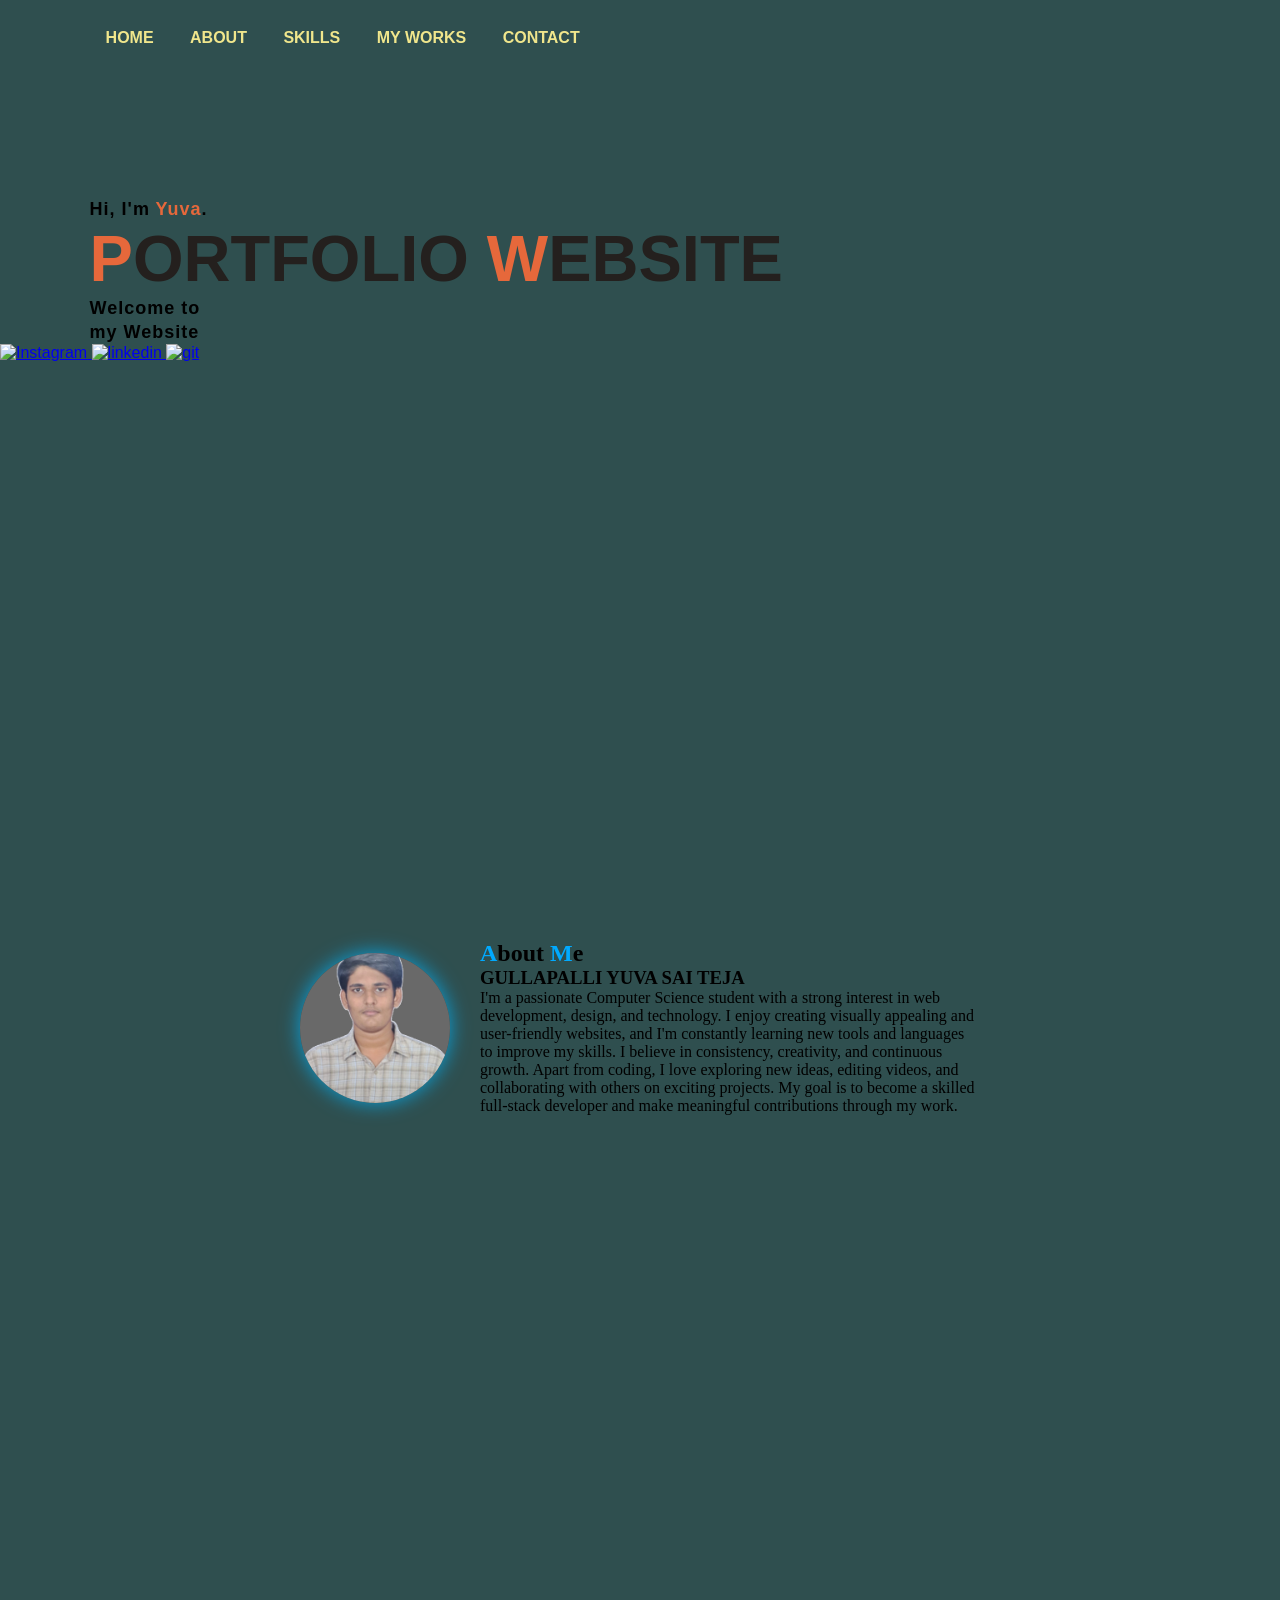
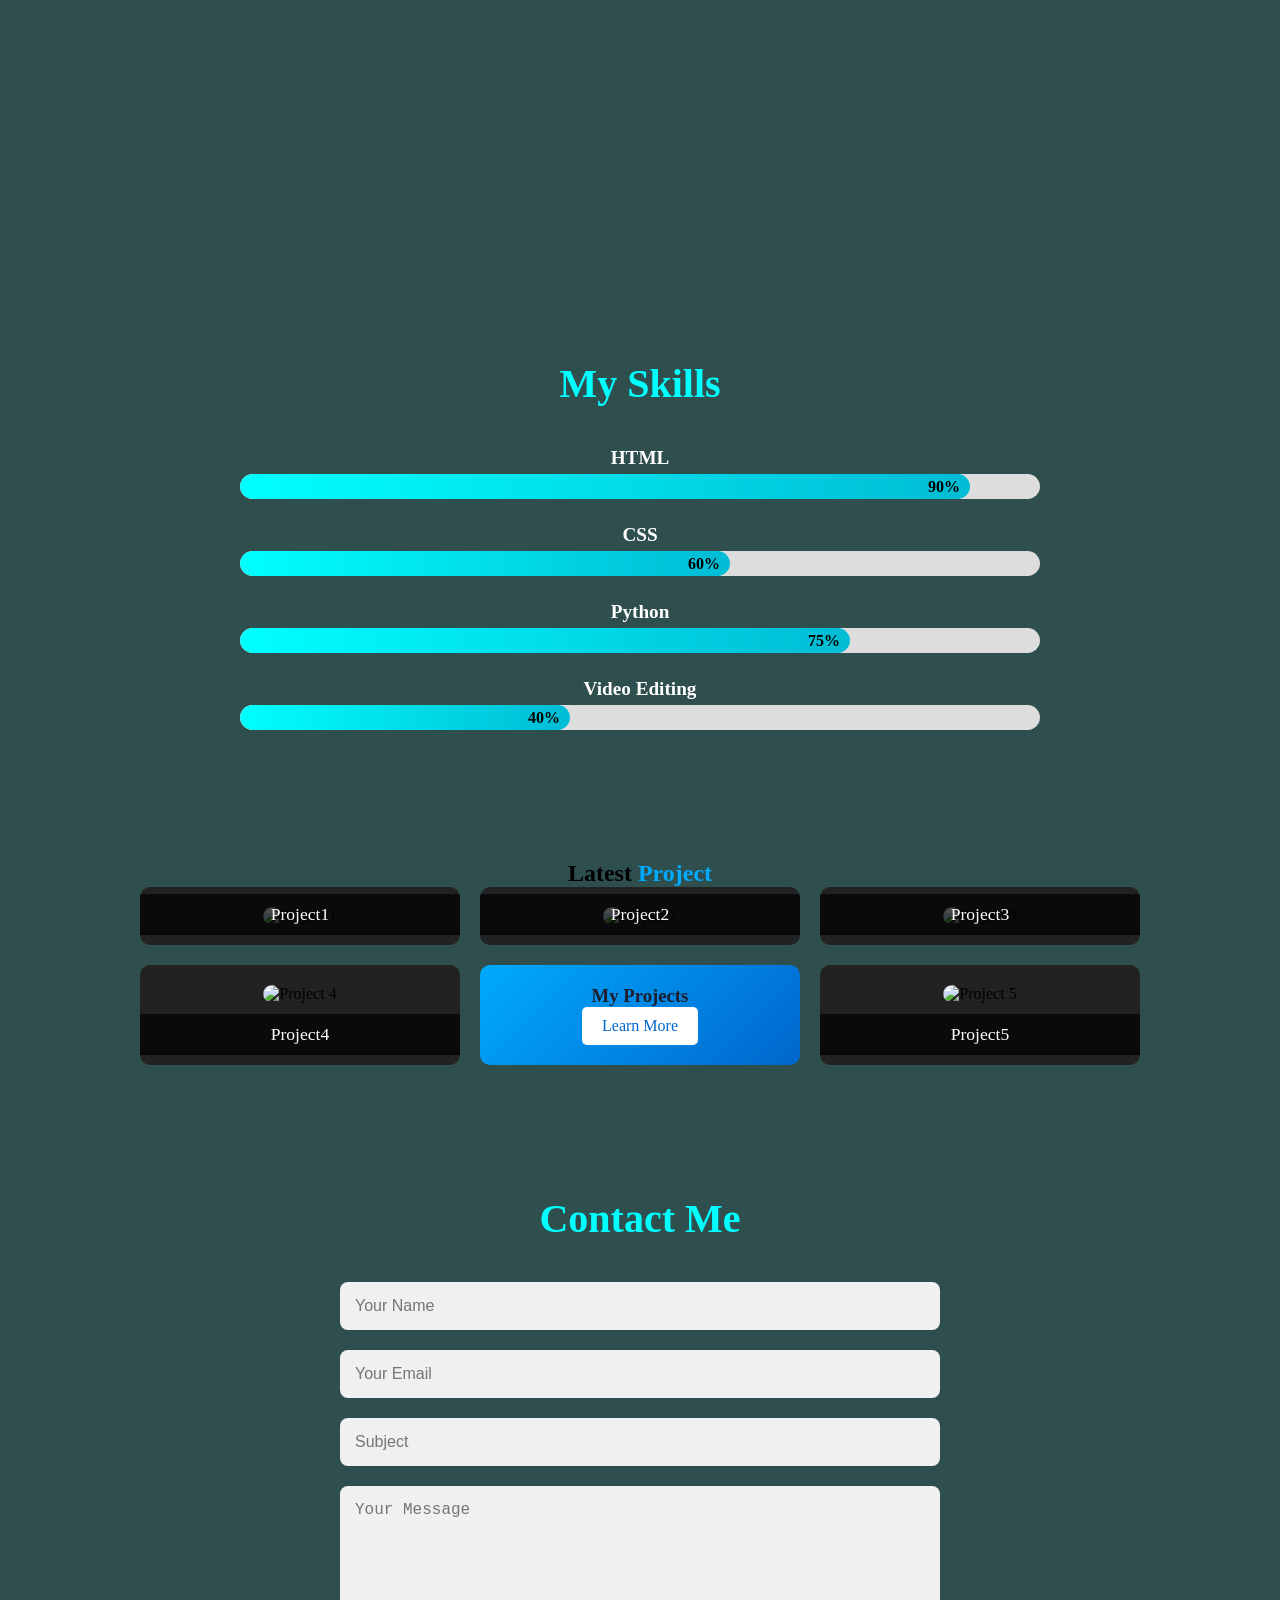
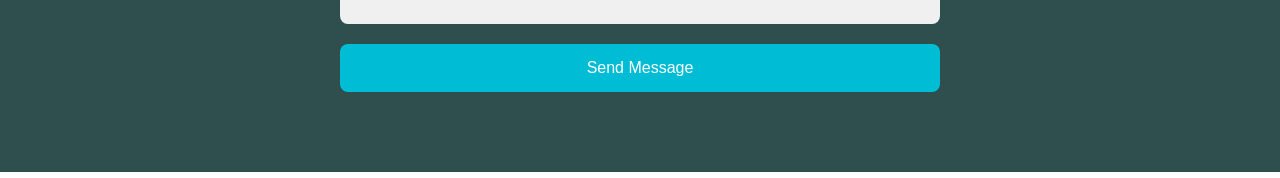
==== index.html @ 939fd6fb "Update and rename proj.html to index.html" ====
<!DOCTYPE html>
<html lang="en">
<head>
    <title>My Portfolio</title>
    <meta name="viewport" content="width=device-width,initial-scale=1">
    <link rel="stylesheet" href="style.css">
    <style>
        html{
            scroll-behavior: smooth;
        }
    </style>
</head>
<body>
    
    <div class="main">
        <div class="navbar">
            <ul>
            
            
                <li><a href="#">HOME</a></li>
                <li><a href="#about">ABOUT</a></li>
                <li><a href="#skills">SKILLS</a></li>
                <li><a href="#works">MY WORKS</a></li>
                <li><a href="#contact">CONTACT</a></li>
            </ul>
            <div class="left-container"></div>
            <div class="right-container"></div>
        </div>

        <div class="info">
            <h3>Hi, I'm <span>Yuva</span>.</h3>
            <h1><span>P</span>ORTFOLIO <span>W</span>EBSITE</h1>
            <h3> 
                Welcome to<br> my Website <br></h3>
               
        </div>

       
        <a href="https://www.instagram.com/yuvasai_23?igsh=MTc4dDF3c2tneDF3Zw==" target="_blank" class="link">
            <img src="https://upload.wikimedia.org/wikipedia/commons/a/a5/Instagram_icon.png" alt="Instagram">
        </a>
        <a href="https://www.linkedin.com/in/yuva-gullapalli-153ab1334?utm_source=share&utm_campaign=share_via&utm_content=profile&utm_medium=android_apps" class="link">
            <img src="linkedin.png" alt="linkedin">
        </a>
        <a href="https://github.com/Yuva1123" target="_blank" class="link">
            <img src="github.png" alt="git">
        </a>
        
        </div>

        
       
       
    </div>
    <section class="me" id="about">
        <div class="container">
          
          
          <div class="design">
            <div class="circle"></div>
          </div>
      
      
          <div class="start">
            <h2 class="heading"><span>A</span>bout <span>M</span>e</h2>
            <h3>GULLAPALLI YUVA SAI TEJA</h3>
            <p> I'm a passionate Computer Science student with a strong interest in web development, design, and technology. I enjoy creating visually appealing and user-friendly websites, and I'm constantly learning new tools and languages to improve my skills. I believe in consistency, creativity, and continuous growth. Apart from coding, I love exploring new ideas, editing videos, and collaborating with others on exciting projects. My goal is to become a skilled full-stack developer and make meaningful contributions through my work.</p>
          </div>
      
        </div>
      </section>
    
<section class="skills" id="skills">
    <h2 class="section-title">My <span>Skills</span></h2>
  
    <div class="skills-container">
      <div class="skill">
        <h3>HTML</h3>
        <div class="skill-bar">
          <div class="skill-fill html">90%</div>
        </div>
      </div>
      <div class="skill">
        <h3>CSS</h3>
        <div class="skill-bar">
          <div class="skill-fill css">60%</div>
        </div>
      </div>
      
      <div class="skill">
        <h3>Python</h3>
        <div class="skill-bar">
          <div class="skill-fill python">75%</div>
        </div>
      </div>
      <div class="skill">
        <h3>Video Editing</h3>
        <div class="skill-bar">
          <div class="skill-fill editing">40%</div>
        </div>
      </div>
    </div>
  </section>
    <section class="projects" id="works">
        <h2>Latest <span>Project</span></h2>
        <div class="grid">
            <div class="project-item">
                <img src="webdesign.jpeg" alt="Project 1">
            <div class="projectname">Project1</div>
            </div>
            <div class="project-item">
                <img src="wd1.jpeg" alt="Project 2">
                <div class="projectname">Project2</div>   
            </div>
            <div class="project-item">
                <img src="wd2.jpeg" alt="Project 3">
                <div class="projectname">Project3</div>
            </div>
            <div class="project-item">
                <img src="wd1.jpeg" alt="Project 4">
                <div class="projectname">Project4</div>
            </div>
            <div class="project-item highlight">
                <h3>My Projects</h3>
                
                <a href="#" class="btn">Learn More</a>
            </div>
            <div class="project-item"><img src="webdesign.jpeg" alt="Project 5">
                <div class="projectname">Project5</div>
            </div>
        </div>
    </section>
    
<section class="contact" id="contact">
    <h2 class="section-title">Contact <span>Me</span></h2>
  
    <form class="contact-form">
      <input type="text" placeholder="Your Name" required>
      <input type="email" placeholder="Your Email" required>
      <input type="text" placeholder="Subject" required>
      <textarea rows="6" placeholder="Your Message" required></textarea>
      <button type="submit">Send Message</button>
    </form>
  </section>
    
    
</body>
</html>
---- style.css ----
*{
    margin: 0;
    padding: 0;
}

.main{
    width: 100%;
    background-color:darkslategrey;
    background-position: center;
    background-size: cover;
    height: 100vh;
    position: relative;
    font-family: sans-serif;

}

.navbar{
    min-height: 10vh;
    width:86%;
    display: flex;
    margin: auto;
    padding: 15px 0;
    align-items: center;
    justify-content: space-between;
    
}




.navbar .logo{
    width: 120px;
    cursor: pointer;
    margin-top: -3%;
    margin-left: -2%;
}

ul{
    margin-top: -4%;
}

ul li{
    list-style: none;
    display: inline-block;
    padding: 10px 16px;
}

ul li a{
    font-size: 16px;
    font-weight: bold;
    text-decoration: none;
    color:khaki;
    margin-top: -3%;
    transition: .4s ease;

}

ul li a:hover{
    color: rgb(230,104,59);
}

.info{
    margin-left: 7%;
    margin-top: 6%;
}

.info h1{
    font-size: 65px;
    color: rgb(36,32,30);
}

.info h3{
    font-size: 18px;
    letter-spacing: 1px;
    line-height: 24px;
}

.info span{
    color: rgb(230,104,59);
}

.info button{
    text-decoration:  none;
    color: #fff;
    background: rgb(36,32,30);
    margin: 26px 0;
    padding: 10px 18px;
    border-radius: 10px;
    display: inline-block;
    transition: .4s ease;
}

.info a:hover{
    background: rgb(59,174,209);
}

.image{
    width: 30%;
    height: 60%;
    position: absolute;
    right: 100px;
    bottom: 0;
}

.image img{
    position: absolute;
    height: 140%;
    left: 40%;
    transform: translate(-55%);
    bottom: 0;
    transition: left 2s ease;
}

.image:hover .my{
    left: 55%;
}


.link img {
    width: 50px;
    transition: transform 0.3s;
}
.link img:hover {
    transform: scale(1.2);
}
.me{
    padding: 40px 20px;
    background-color: darkslategrey;
    height: 100vh;
}
.container {
    display: flex;
    align-items: center; 
    justify-content: center;
    gap: 30px; 
    flex-wrap: wrap; 
  }
  
  .design {
    display: flex;
    justify-content: center;
    align-items: center;
  }
  
  .circle {
    width: 150px;
    height: 150px;
    border-radius: 50%;
    background: url("sai.jpeg");
    background-size: cover;
    background-position: center;
    box-shadow: 0 0 20px rgba(0, 183, 255, 0.8);
  }
  
  .start {
    max-width: 500px;
  }
  .start span{
    color: #00aaff;
  }
  
  @media (max-width: 768px) {
    .container {
      flex-direction: column;
      text-align: center;
    }
  }
  .skills {
    padding: 80px 20px;
    background-color:darkslategrey;
    color: white;
    text-align: center;
  }
  
  .section-title {
    font-size: 2.5rem;
    margin-bottom: 40px;
    color: cyan;
  }
  
  .skills-container {
    max-width: 800px;
    margin: auto;
    display: flex;
    flex-direction: column;
    gap: 25px;
  }
  
  .skill h3 {
    font-size: 1.2rem;
    margin-bottom: 5px;
  }
  
  .skill-bar {
    background: #ddd;
    height: 25px;
    border-radius: 20px;
    overflow: hidden;
  }
  
  .skill-fill {
    height: 100%;
    background: linear-gradient(to right, #00ffff, #00bcd4);
    color: black;
    font-weight: bold;
    text-align: right;
    padding-right: 10px;
    border-radius: 20px;
    line-height: 25px;
  }
  
  
  .skill-fill.html {
    width: 90%;
  }
  
  .skill-fill.css {
    width: 60%;
  }
  
 
  
  .skill-fill.python {
    width: 75%;
  }
  
  .skill-fill.editing {
    width: 40%;
  }
  
 
  @media (max-width: 768px) {
    .skill-fill {
      font-size: 0.9rem;
    }
  }





    


.projects {
    text-align: center;
    padding: 50px 20px;
    background-color:darkslategrey;
}
.projects h2 span {
    color: #00aaff;
}
.grid {
    display: grid;
    grid-template-columns: repeat(3, 1fr);
    gap: 20px;
    max-width: 1000px;
    margin: auto;
}
.project-item {
    background: #222;
    padding: 20px;
    border-radius: 10px;
    text-align: center;
    position: relative;
    overflow: hidden;
}
.project-item img {
    width: 100%;
    border-radius: 10px;
}
.project-item .projectname{
    position: absolute;
    bottom: 10px;
    left: 0;
    right: 0;
    background: rgba(0, 0, 0, 0.7);
    color: white;
    padding: 10px;
    text-align: center;
    font-size: 1.1em;
}

.highlight {
    background: linear-gradient(135deg, #00aaff, #0066cc);
    color:#1e1e2e;
    text-align: center;

}
.btn {
    display: inline-block;
    padding: 10px 20px;
    background: white;
    color: #0066cc;
    text-decoration: none;
    border-radius: 5px;
}
.contact {
    padding: 80px 20px;
    background-color:darkslategrey;
    color: white;
    text-align: center;
  }
  
  .contact .section-title {
    font-size: 2.5rem;
    color: cyan;
    margin-bottom: 40px;
  }
  
  .contact-form {
    max-width: 600px;
    margin: auto;
    display: flex;
    flex-direction: column;
    gap: 20px;
  }
  
  .contact-form input,
  .contact-form textarea {
    padding: 15px;
    border: none;
    border-radius: 8px;
    font-size: 1rem;
    background-color: #f0f0f0;
    resize: none;
  }
  
  .contact-form button {
    padding: 15px;
    background-color: #00bcd4;
    color: white;
    font-size: 1rem;
    border: none;
    border-radius: 8px;
    cursor: pointer;
    transition: background 0.3s ease;
  }
  
  .contact-form button:hover {
    background-color: #0097a7;
  }
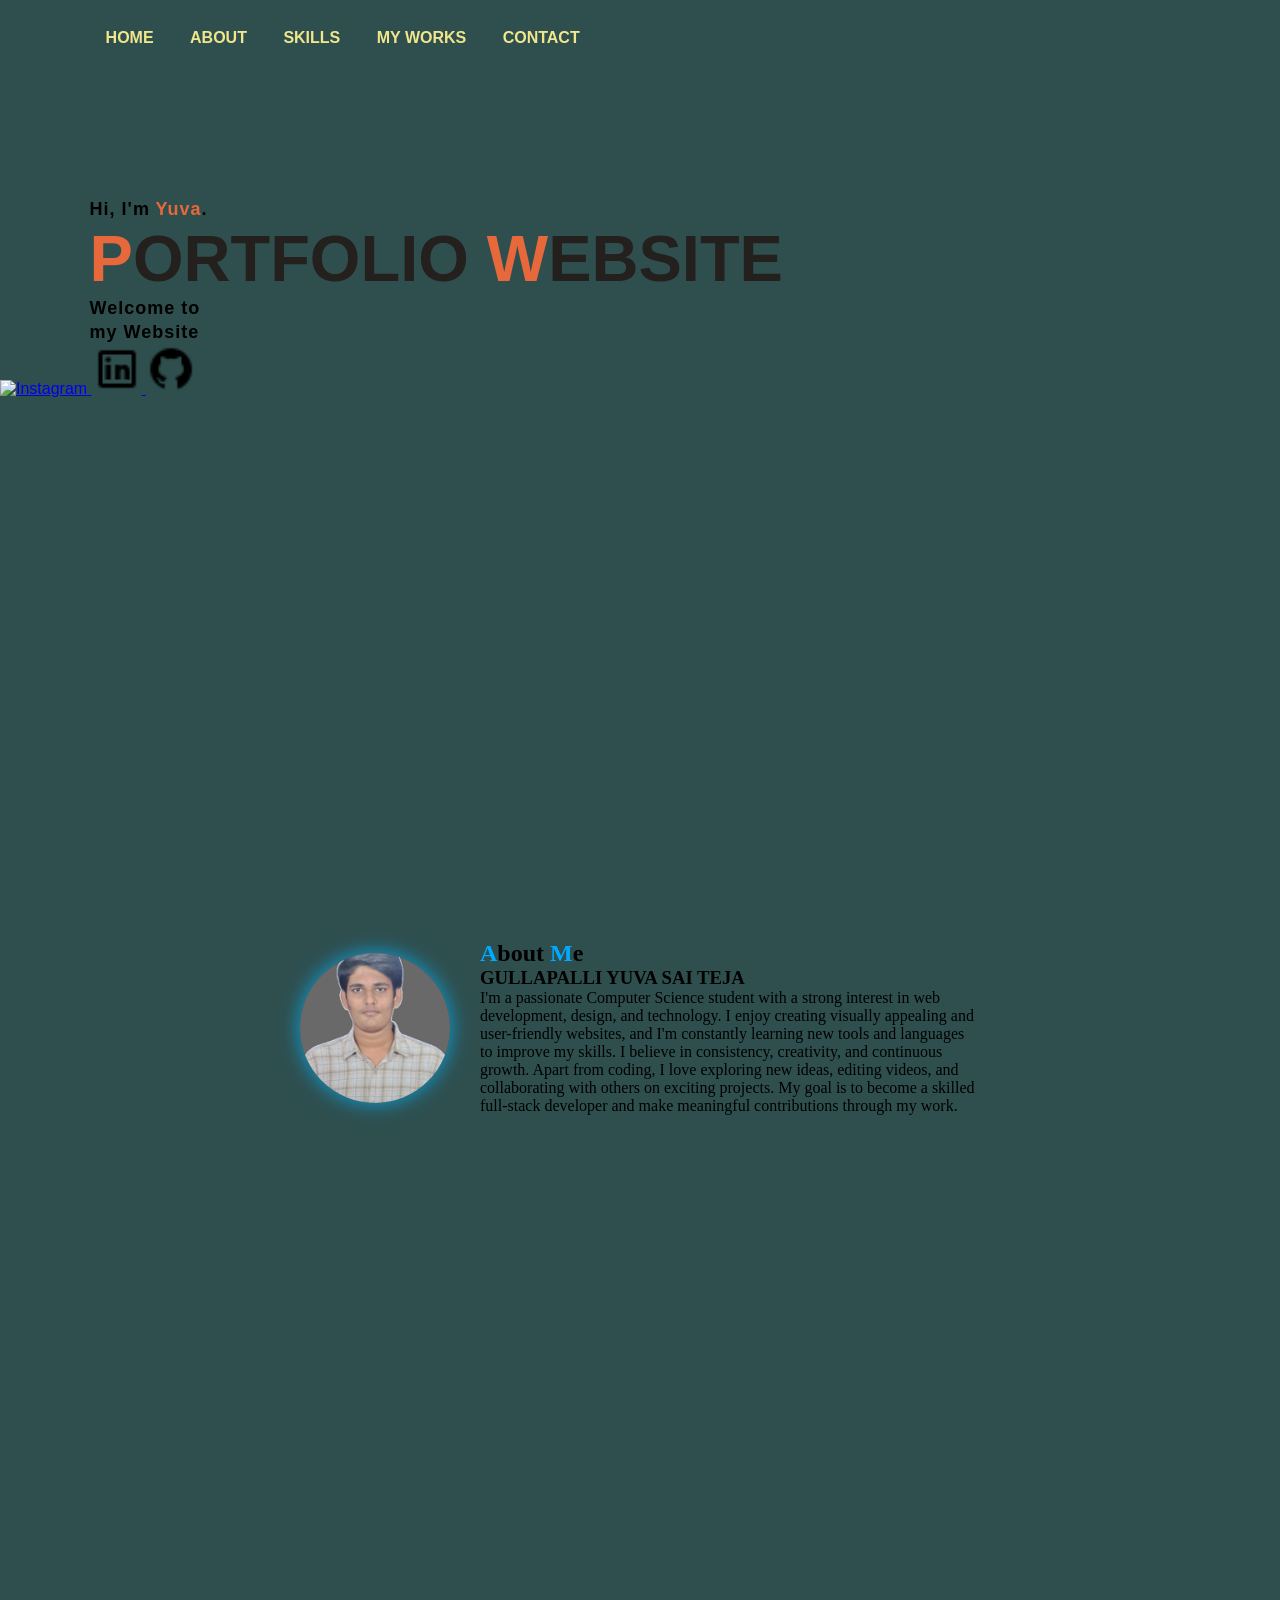
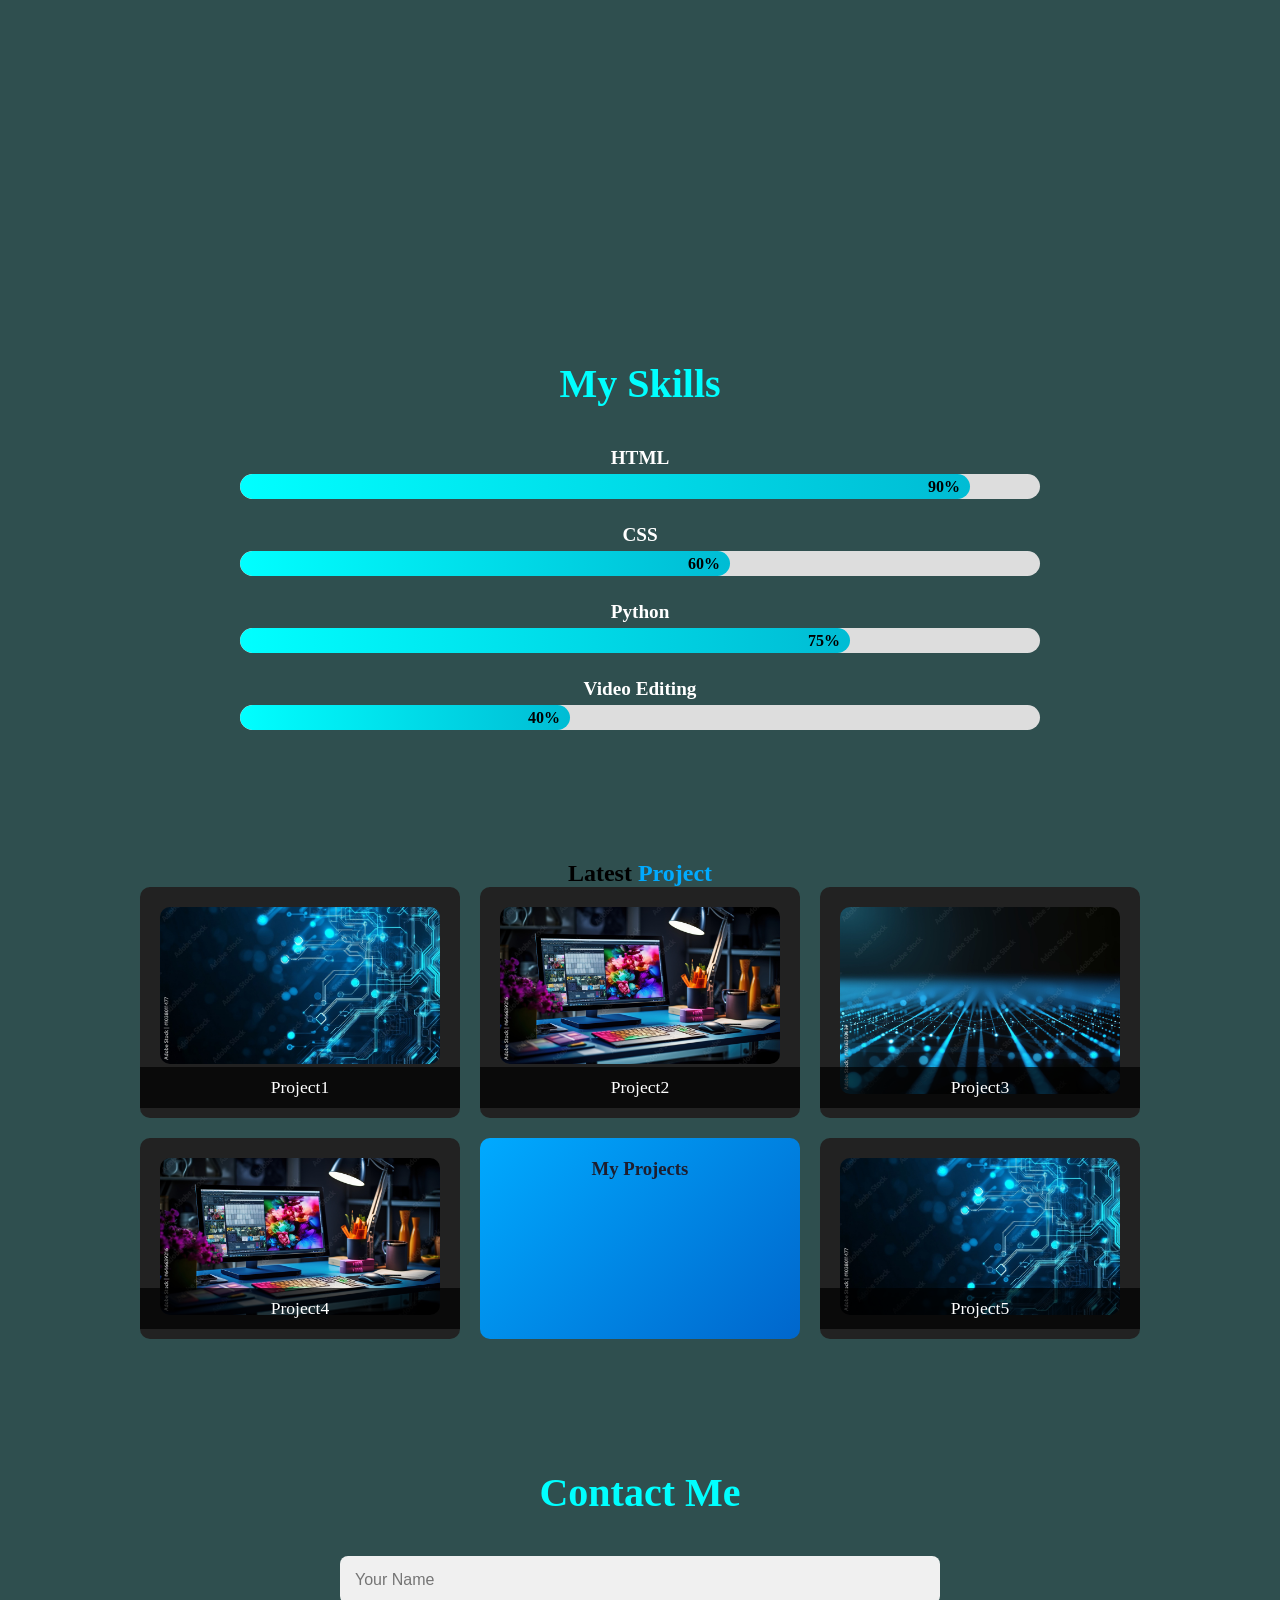
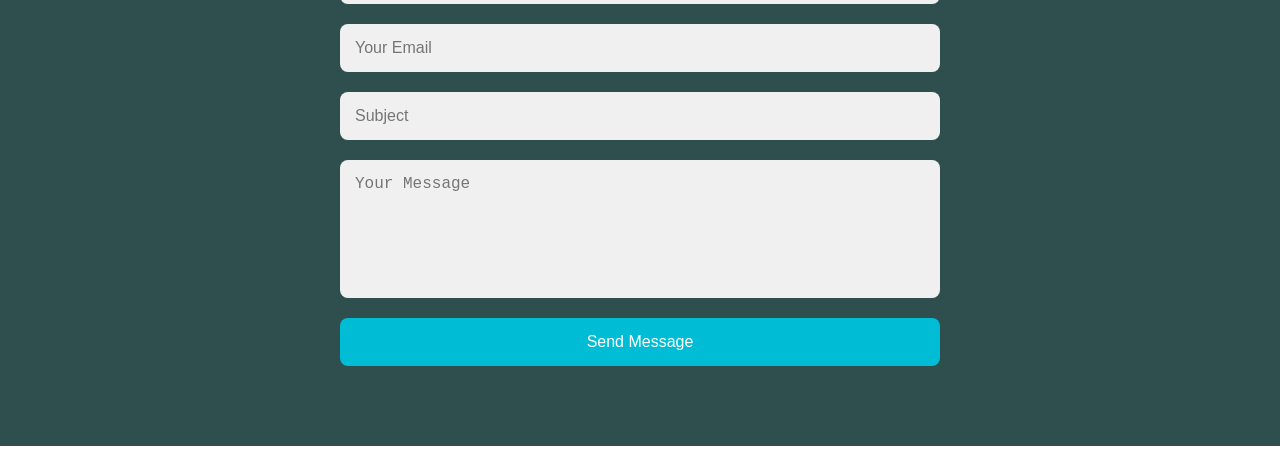
==== commit 9a5fb0ca: "Update index.html" ====
--- a/index.html
+++ b/index.html
@@ -123,7 +123,7 @@
             <div class="project-item highlight">
                 <h3>My Projects</h3>
                 
-                <a href="#" class="btn">Learn More</a>
+                
             </div>
             <div class="project-item"><img src="webdesign.jpeg" alt="Project 5">
                 <div class="projectname">Project5</div>
